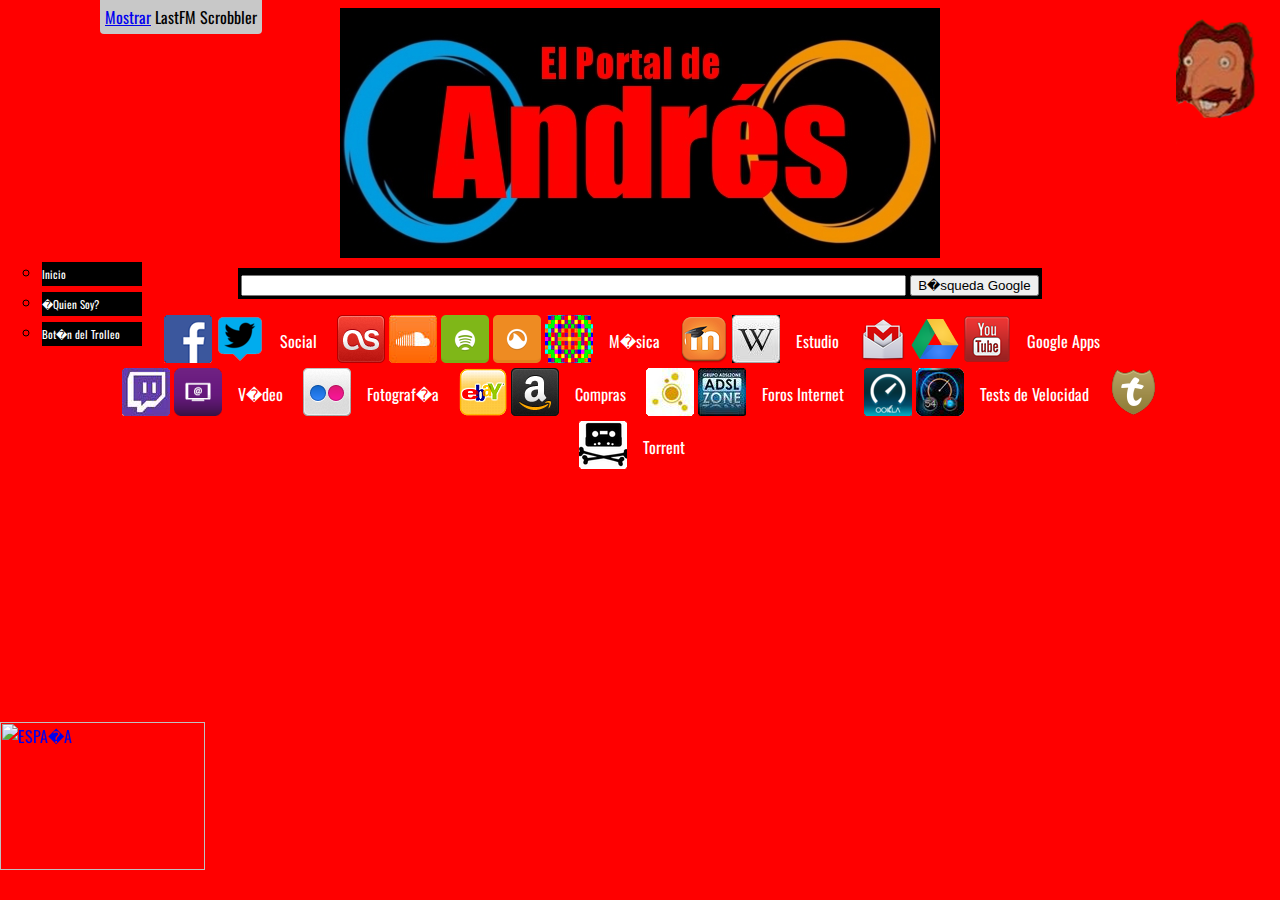
==== index.html @ cc64ecf5 "Add PortalAndres" ====
<html>
<head>
<link href='http://fonts.googleapis.com/css?family=Oswald' rel='stylesheet' type='text/css'>
<link rel="stylesheet" type="text/css" href="estilo.css" />
<title>El Portal de Andr�s</title>
<link rel="shortcut icon" href="/imgs/icono.ico" />
<center><img src="./imgs/elportaldeandres.jpg" alt="Bienvenidos al Portal de Andr�s"> </center></head>
<body>
<body style="background:#FF0000">
<div style="position: absolute; left: 0px; width: 10%;">
<ul id="navi">
<ul>
  <li><a href="#">Inicio</a></li>
  <li><a href="#">�Quien Soy?</a></li>
  <li><a href="blinktest.html">Bot�n del Trolleo</a></li>
</ul>
<a href="https://www.youtube.com/watch?v=VSPtHIO8yQw"><img src="./imgs/espa�a.gif" alt="ESPA�A" height="148" width="205" style="position:fixed;bottom:30px;left:0px;"></a>
</div>
<div style="position: absolute; right: 0px; top: 10px; width: 5%;">
<center><a href="http://bloginelblogin.blogspot.com.es"><img src="./imgs/feise.png" alt="Mierda" height="146" width="84" style="margin-left:-60px"></a></center>
<!-- Scrobbler De Melchor -->
<div class="lastfm" style="bottom: 10px;margin-left: -250px;width: 300px;display: block;position: fixed;"></div>

<script src="http://code.jquery.com/jquery-git2.min.js"></script>

<script src="https://dl.dropboxusercontent.com/sh/4etbvml1tigbhhw/iH0cuTaOkT/LastSongs/LastSongs.js"></script>
<script>$(".lastfm").lastSongs("technologic15", "201a5fdd42fd8cc5577fd0646b3e8ba7")
.colorDeFondo(32, 30, 30, 0.9)
.colorDeLaCabecera(191, 222, 244, 1)
.colorDelTitulo(0, 0, 0, 1)
.colorDelArtista(0, 100, 0, 1)
.colorDelAlbum(123, 123, 123, 1)
.colorDeCancion(228, 226, 165, 1)
.setWidth(300)
.applyStyle();</script>
<div style="position:fixed;top:0;left:100px;background:rgb(200,200,200);border-radius:0 0 4px 4px;padding:5px">
    <a class="mostrar" href="#"><span>Mostrar</span></a> <a>LastFM Scrobbler</a>
</div>
<script>
$('a.mostrar').data('s', 'false').click(function(e) {
    e.preventDefault();
    if($(this).data('s') == 'true') {
        $('.lastfm').stop().fadeOut(600);
        $(this).data('s', 'false');
        $(this).find('span').text('Mostrar').css({color: 'purple'});
    } else if($(this).data('s') == 'false') {
        $('.lastfm').stop().fadeIn(600);
        $(this).data('s', 'true');
        $(this).find('span').text('Ocultar').css({color: 'red'});
    }
    return false;
});
$('.lastfm').fadeOut(10);
</script>
</div>
<div style="padding: 10px; margin: 0 auto; width: 85%; text-align: justify;">
<!-- B�squeda Google -->
<center>
<FORM method=GET action="http://www.google.com/search">
<TABLE bgcolor="black"><tr><td>
<INPUT TYPE=text name=q size=80 maxlength=255 value="">
<INPUT TYPE=hidden name=hl value=es>
<INPUT type=submit name=btnG VALUE="B�squeda Google">
</td></tr></TABLE>
</FORM>
</center>
<!-- B�squeda Google -->
<div class="SOYO" style="position: absolute;top: 420px;left: 30%;opacity: 0;font-size: 100px;color: white;">Soy Andr�s</div>
<script>
$($('#navi').find('li').get(1)).find('a').click(function(e) {
    $('.SOYO').stop().animate({opacity: 1}, 1000, function() {
        $('.SOYO').delay(2000).animate({opacity: 0}, 500);
    });
});
</script>
<span style="color: white;">
<td><center><a href="https://www.facebook.es"><img src="./imgs/fb.png" alt="Facebook" height="48" width="48"></a>
<a href="http://tweetdeck.twitter.com/"><img src="./imgs/tdeck.png" alt="Tweetdeck" height="48" width="48"></a>
<span style="position: relative;
bottom: 15px;">&nbsp; &nbsp;Social &nbsp; &nbsp;</span>
</tr>
<td>
<a href="http://www.lastfm.es/user/technologic15"><img src="./imgs/lastfm.png" alt="Last.FM" height="48" width="48"></a>
<a href="http://www.soundcloud.com"><img src="./imgs/scloudicon.png" alt="Soundcloud" height="48" width="48"></a>
<a href="https://play.spotify.com/"><img src="./imgs/spotify.png" alt="Spotify" height="48" width="48"></a>
<a href="http://www.grooveshark.com/"><img src="./imgs/grooveshark.png" alt="Grooveshark" height="48" width="48"></a>
<a href="http://www.acidvibesound.blogspot.com.es/"><img src="./imgs/av.png" alt="Acid Vibe" height="48" width="48"></a>
<span style="position: relative;
bottom: 15px;">&nbsp; &nbsp;M�sica &nbsp; &nbsp;</span>
</tr>
<td>
<a href="http://www.iesllompart.cat/virtual/"><img src="./imgs/moodle.png" alt="Moodle" height="48" width="48"></a>
<a href="http://www.wikipedia.org/"><img src="./imgs/wikipedia.jpg" alt="Wikipedia" height="48" width="48"></a>
<span style="position: relative;
bottom: 15px;">&nbsp; &nbsp;Estudio &nbsp; &nbsp;</span>
</tr>
<td>
<a href="https://mail.google.com/"><img src="./imgs/gmail.png" alt="GMail" height="48" width="48"></a>
<a href="https://drive.google.com"><img src="./imgs/drive.png" alt="Google Drive" height="48" width="48"></a>
<a href="http://www.youtube.com/"><img src="./imgs/yutu.png" alt="YouTube" height="48" width="48"></a>
<span style="position: relative;
bottom: 15px;">&nbsp; &nbsp;Google Apps &nbsp; &nbsp;</span>
</tr>
<br>
<td>
<a href="http://www.twitch.tv/"><img src="./imgs/twitch.png" alt="Twitch" height="48" width="48"></a>
<a href="http://onotvonline.es/"><img src="./imgs/tvonline.png" alt="ONOTVONLINE" height="48" width="48"></a>
<span style="position: relative;
bottom: 15px;">&nbsp; &nbsp;V�deo &nbsp; &nbsp;</span>
</tr>
<td>
<a href="https://www.flickr.com/"><img src="./imgs/flickr.png" alt="flickr" height="48" width="48"></a>
<span style="position: relative;
bottom: 15px;">&nbsp; &nbsp;Fotograf�a &nbsp; &nbsp;</span>
</tr>
<td>
<a href="http://www.ebay.es/"><img src="./imgs/ebay.png" alt="eBay" height="48" width="48"></a>
<a href="https://www.amazon.es/"><img src="./imgs/amazon.png" alt="Amazon" height="48" width="48"></a>
<span style="position: relative;
bottom: 15px;">&nbsp; &nbsp;Compras &nbsp; &nbsp;</span>
</tr>
<td>
<a href="http://bandaancha.eu/"><img src="./imgs/ba.png" alt="Bandaancha" height="48" width="48"></a>
<a href="http://www.adslzone.net/"><img src="./imgs/adslzone.png" alt="AdslZone" height="48" width="48"></a>
<span style="position: relative;
bottom: 15px;">&nbsp; &nbsp;Foros Internet &nbsp; &nbsp;</span>
</tr>
<td>
<a href="http://www.speedtest.net/"><img src="./imgs/speedtest.png" alt="Speedtest" height="48" width="48"></a>
<a href="http://www.testdevelocidad.es/"><img src="./imgs/testdevelocidades.png" alt="Test de Velocidad" height="48" width="48"></a>
<span style="position: relative;
bottom: 15px;">&nbsp; &nbsp;Tests de Velocidad &nbsp; &nbsp;</span>
</tr>
<td>
<a href="https://kickass.to/"><img src="./imgs/kah.png" alt="Kickass" height="48" width="48"></a>
<a href="http://www.thepiratebay.se/"><img src="./imgs/thepiratebay.png" alt="Spotify" height="48" width="48"></a>
<span style="position: relative;
bottom: 15px;">&nbsp; &nbsp;Torrent &nbsp; &nbsp;</span></tr></center>
<DESACTIVADOaudio src="./music/furelise.mp3" autoplay="autoplay" loop="loop">
</audio>
</body>
</html>
---- estilo.css ----
body {
	  font-family: 'Oswald', sans-serif;
	  background-color: black;
	}
	
#navi {  
	list-style:none;
	margin:0;
	padding:0;
}
#navi li {
	margin:2px;
	padding:0; 
	float:left;
}
#navi li a {
	display:block; 
	width:100px;
	padding:4px 0;
	text-decoration:none;
	text-align:left;
	font-size:11px;
	color:#FFFFFF;
	background-color:#000000;
}
#navi li a:hover {
	color:#99CC00;
	background-color:#003366;
}a > img { transition: -webkit-transform .25s linear; transition: -moz-transform .25s linear; transition: -ms-transform .25s linear; transition: -o-transform .25s linear;}a > img:hover { -webkit-transform: scale(1.2) rotate(360deg); -moz-transform: scale(1.2) rotate(360deg); -ms-transform: scale(1.2) rotate(360deg); -o-transform: scale(1.2) rotate(360deg); } a > img {    transition: -webkit-transform .25s linear;    transition: -moz-transform .25s linear;    transition: -ms-transform .25s linear;    transition: -o-transform .25s linear;    transition: transform .25s linear;}a > img:hover {    -webkit-transform: scale(1.2) rotate(360deg);    -moz-transform: scale(1.2) rotate(360deg);    -ms-transform: scale(1.2) rotate(360deg);    -o-transform: scale(1.2) rotate(360deg);    transform: scale(1.2) rotate(360deg);}
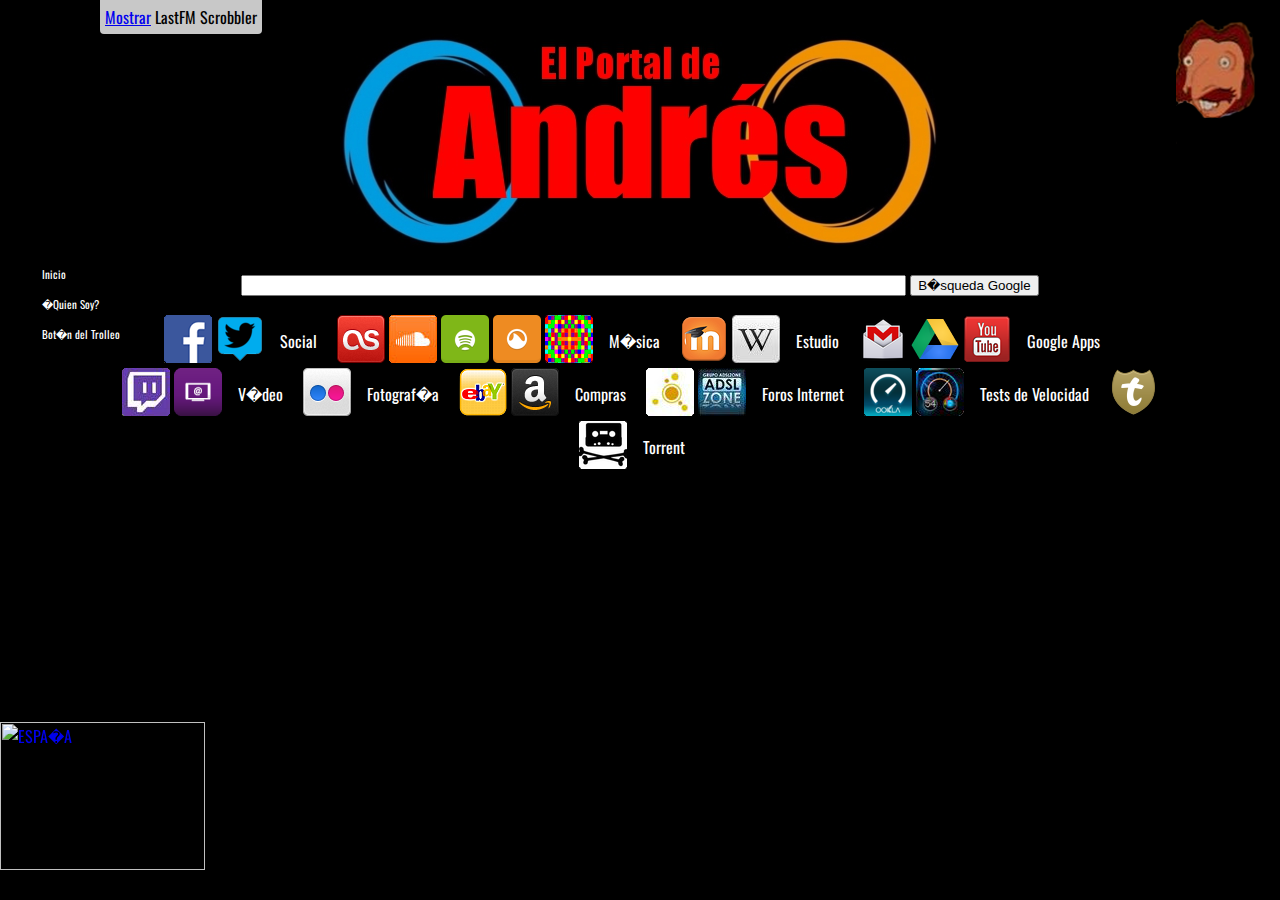
==== commit 7bb85767: "Update" ====
--- a/index.html
+++ b/index.html
@@ -1,12 +1,12 @@
 <html>
 <head>
-<link href='http://fonts.googleapis.com/css?family=Oswald' rel='stylesheet' type='text/css'>
+<link href='https://fonts.googleapis.com/css?family=Oswald' rel='stylesheet' type='text/css'>
 <link rel="stylesheet" type="text/css" href="estilo.css" />
 <title>El Portal de Andr�s</title>
 <link rel="shortcut icon" href="/imgs/icono.ico" />
 <center><img src="./imgs/elportaldeandres.jpg" alt="Bienvenidos al Portal de Andr�s"> </center></head>
 <body>
-<body style="background:#FF0000">
+<body style="background:#000000">
 <div style="position: absolute; left: 0px; width: 10%;">
 <ul id="navi">
 <ul>
@@ -14,14 +14,14 @@
   <li><a href="#">�Quien Soy?</a></li>
   <li><a href="blinktest.html">Bot�n del Trolleo</a></li>
 </ul>
-<a href="https://www.youtube.com/watch?v=VSPtHIO8yQw"><img src="./imgs/espa�a.gif" alt="ESPA�A" height="148" width="205" style="position:fixed;bottom:30px;left:0px;"></a>
+<a href="https://www.youtube.com/watch?v=VSPtHIO8yQw"><img src="./imgs/espana.gif" alt="ESPA�A" height="148" width="205" style="position:fixed;bottom:30px;left:0px;"></a>
 </div>
 <div style="position: absolute; right: 0px; top: 10px; width: 5%;">
-<center><a href="http://bloginelblogin.blogspot.com.es"><img src="./imgs/feise.png" alt="Mierda" height="146" width="84" style="margin-left:-60px"></a></center>
+<center><a href="https://bloginelblogin.blogspot.com.es"><img src="./imgs/feise.png" alt="Mierda" height="146" width="84" style="margin-left:-60px"></a></center>
 <!-- Scrobbler De Melchor -->
 <div class="lastfm" style="bottom: 10px;margin-left: -250px;width: 300px;display: block;position: fixed;"></div>
 
-<script src="http://code.jquery.com/jquery-git2.min.js"></script>
+<script src="https://code.jquery.com/jquery-git2.min.js"></script>
 
 <script src="https://dl.dropboxusercontent.com/sh/4etbvml1tigbhhw/iH0cuTaOkT/LastSongs/LastSongs.js"></script>
 <script>$(".lastfm").lastSongs("technologic15", "201a5fdd42fd8cc5577fd0646b3e8ba7")
@@ -56,7 +56,7 @@
 <div style="padding: 10px; margin: 0 auto; width: 85%; text-align: justify;">
 <!-- B�squeda Google -->
 <center>
-<FORM method=GET action="http://www.google.com/search">
+<FORM method=GET action="https://www.google.com/search">
 <TABLE bgcolor="black"><tr><td>
 <INPUT TYPE=text name=q size=80 maxlength=255 value="">
 <INPUT TYPE=hidden name=hl value=es>
@@ -75,36 +75,36 @@
 </script>
 <span style="color: white;">
 <td><center><a href="https://www.facebook.es"><img src="./imgs/fb.png" alt="Facebook" height="48" width="48"></a>
-<a href="http://tweetdeck.twitter.com/"><img src="./imgs/tdeck.png" alt="Tweetdeck" height="48" width="48"></a>
+<a href="https://tweetdeck.twitter.com/"><img src="./imgs/tdeck.png" alt="Tweetdeck" height="48" width="48"></a>
 <span style="position: relative;
 bottom: 15px;">&nbsp; &nbsp;Social &nbsp; &nbsp;</span>
 </tr>
 <td>
-<a href="http://www.lastfm.es/user/technologic15"><img src="./imgs/lastfm.png" alt="Last.FM" height="48" width="48"></a>
-<a href="http://www.soundcloud.com"><img src="./imgs/scloudicon.png" alt="Soundcloud" height="48" width="48"></a>
+<a href="https://www.lastfm.es/user/technologic15"><img src="./imgs/lastfm.png" alt="Last.FM" height="48" width="48"></a>
+<a href="https://www.soundcloud.com"><img src="./imgs/scloudicon.png" alt="Soundcloud" height="48" width="48"></a>
 <a href="https://play.spotify.com/"><img src="./imgs/spotify.png" alt="Spotify" height="48" width="48"></a>
-<a href="http://www.grooveshark.com/"><img src="./imgs/grooveshark.png" alt="Grooveshark" height="48" width="48"></a>
-<a href="http://www.acidvibesound.blogspot.com.es/"><img src="./imgs/av.png" alt="Acid Vibe" height="48" width="48"></a>
+<a href="https://www.grooveshark.com/"><img src="./imgs/grooveshark.png" alt="Grooveshark" height="48" width="48"></a>
+<a href="https://www.acidvibesound.blogspot.com.es/"><img src="./imgs/av.png" alt="Acid Vibe" height="48" width="48"></a>
 <span style="position: relative;
 bottom: 15px;">&nbsp; &nbsp;M�sica &nbsp; &nbsp;</span>
 </tr>
 <td>
-<a href="http://www.iesllompart.cat/virtual/"><img src="./imgs/moodle.png" alt="Moodle" height="48" width="48"></a>
-<a href="http://www.wikipedia.org/"><img src="./imgs/wikipedia.jpg" alt="Wikipedia" height="48" width="48"></a>
+<a href="https://www.iesllompart.cat/virtual/"><img src="./imgs/moodle.png" alt="Moodle" height="48" width="48"></a>
+<a href="https://www.wikipedia.org/"><img src="./imgs/wikipedia.jpg" alt="Wikipedia" height="48" width="48"></a>
 <span style="position: relative;
 bottom: 15px;">&nbsp; &nbsp;Estudio &nbsp; &nbsp;</span>
 </tr>
 <td>
 <a href="https://mail.google.com/"><img src="./imgs/gmail.png" alt="GMail" height="48" width="48"></a>
 <a href="https://drive.google.com"><img src="./imgs/drive.png" alt="Google Drive" height="48" width="48"></a>
-<a href="http://www.youtube.com/"><img src="./imgs/yutu.png" alt="YouTube" height="48" width="48"></a>
+<a href="https://www.youtube.com/"><img src="./imgs/yutu.png" alt="YouTube" height="48" width="48"></a>
 <span style="position: relative;
 bottom: 15px;">&nbsp; &nbsp;Google Apps &nbsp; &nbsp;</span>
 </tr>
 <br>
 <td>
-<a href="http://www.twitch.tv/"><img src="./imgs/twitch.png" alt="Twitch" height="48" width="48"></a>
-<a href="http://onotvonline.es/"><img src="./imgs/tvonline.png" alt="ONOTVONLINE" height="48" width="48"></a>
+<a href="https://www.twitch.tv/"><img src="./imgs/twitch.png" alt="Twitch" height="48" width="48"></a>
+<a href="https://onotvonline.es/"><img src="./imgs/tvonline.png" alt="ONOTVONLINE" height="48" width="48"></a>
 <span style="position: relative;
 bottom: 15px;">&nbsp; &nbsp;V�deo &nbsp; &nbsp;</span>
 </tr>
@@ -114,26 +114,26 @@
 bottom: 15px;">&nbsp; &nbsp;Fotograf�a &nbsp; &nbsp;</span>
 </tr>
 <td>
-<a href="http://www.ebay.es/"><img src="./imgs/ebay.png" alt="eBay" height="48" width="48"></a>
+<a href="https://www.ebay.es/"><img src="./imgs/ebay.png" alt="eBay" height="48" width="48"></a>
 <a href="https://www.amazon.es/"><img src="./imgs/amazon.png" alt="Amazon" height="48" width="48"></a>
 <span style="position: relative;
 bottom: 15px;">&nbsp; &nbsp;Compras &nbsp; &nbsp;</span>
 </tr>
 <td>
-<a href="http://bandaancha.eu/"><img src="./imgs/ba.png" alt="Bandaancha" height="48" width="48"></a>
-<a href="http://www.adslzone.net/"><img src="./imgs/adslzone.png" alt="AdslZone" height="48" width="48"></a>
+<a href="https://bandaancha.eu/"><img src="./imgs/ba.png" alt="Bandaancha" height="48" width="48"></a>
+<a href="https://www.adslzone.net/"><img src="./imgs/adslzone.png" alt="AdslZone" height="48" width="48"></a>
 <span style="position: relative;
 bottom: 15px;">&nbsp; &nbsp;Foros Internet &nbsp; &nbsp;</span>
 </tr>
 <td>
-<a href="http://www.speedtest.net/"><img src="./imgs/speedtest.png" alt="Speedtest" height="48" width="48"></a>
-<a href="http://www.testdevelocidad.es/"><img src="./imgs/testdevelocidades.png" alt="Test de Velocidad" height="48" width="48"></a>
+<a href="https://www.speedtest.net/"><img src="./imgs/speedtest.png" alt="Speedtest" height="48" width="48"></a>
+<a href="https://www.testdevelocidad.es/"><img src="./imgs/testdevelocidades.png" alt="Test de Velocidad" height="48" width="48"></a>
 <span style="position: relative;
 bottom: 15px;">&nbsp; &nbsp;Tests de Velocidad &nbsp; &nbsp;</span>
 </tr>
 <td>
 <a href="https://kickass.to/"><img src="./imgs/kah.png" alt="Kickass" height="48" width="48"></a>
-<a href="http://www.thepiratebay.se/"><img src="./imgs/thepiratebay.png" alt="Spotify" height="48" width="48"></a>
+<a href="https://www.thepiratebay.se/"><img src="./imgs/thepiratebay.png" alt="Spotify" height="48" width="48"></a>
 <span style="position: relative;
 bottom: 15px;">&nbsp; &nbsp;Torrent &nbsp; &nbsp;</span></tr></center>
 <DESACTIVADOaudio src="./music/furelise.mp3" autoplay="autoplay" loop="loop">
